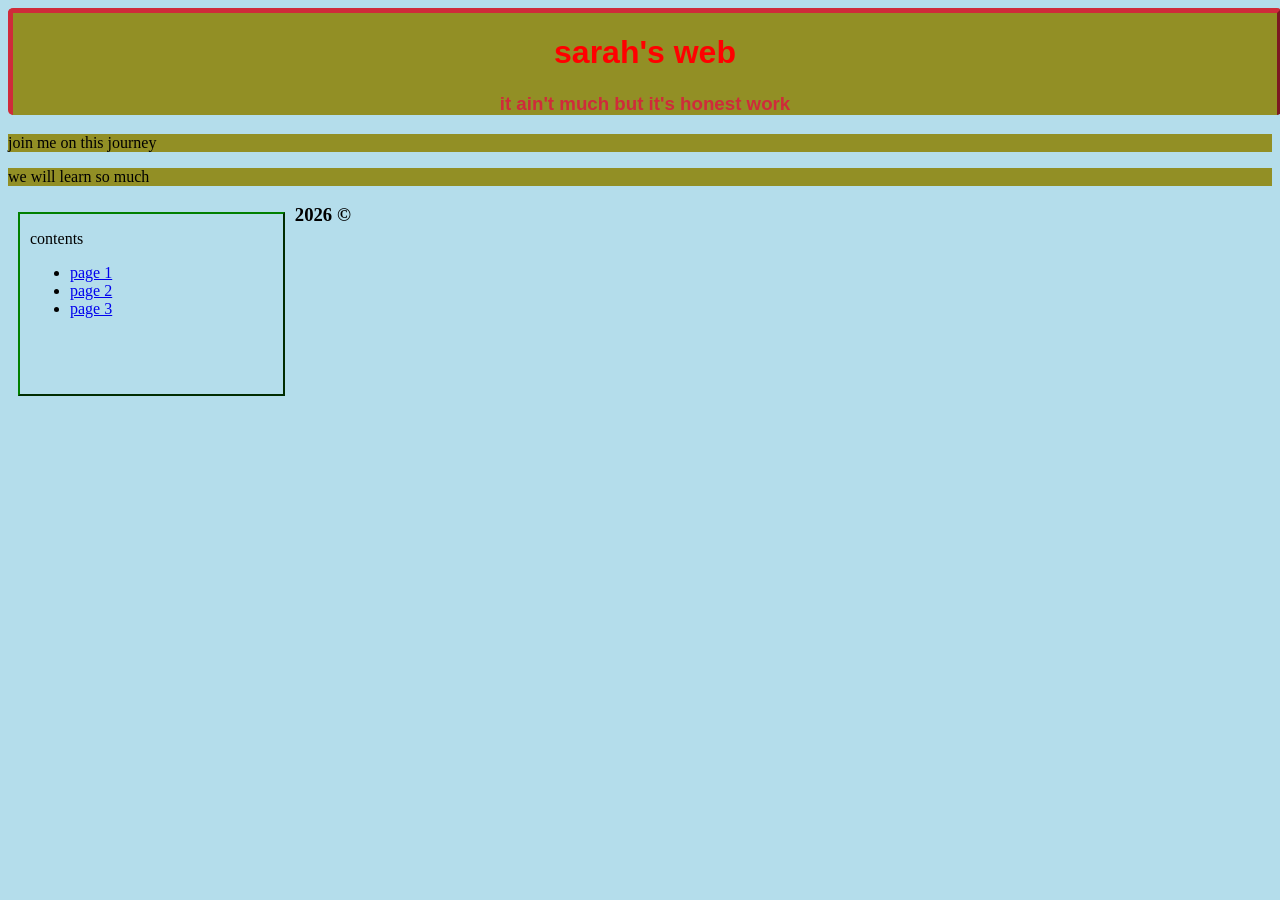
==== index.html @ 5e2934aa "Rename Index.html to index.html" ====
<!DOCTYPE html>
<html lang="en">
<head>
   <meta charset="UTF-8">
   <link rel="stylesheet" type="text/css" href="css.css">
   <meta name="author" content="Sarah Torrico">  
   <meta name="viewport" content="width=device-width,initial-scale=1.0">

   <title>index</title>
</head>
<body>
<div id="header">
  <h1>sarah's web</h1>
  <h3>it ain't much but it's honest work</h3>
</div>
<p class="specialclass"> join me on this journey</p>
<p class="specialclass"> we will learn so much </p>
  
<div id="contents">
   <p>contents</p>
   <ul>
       <li><a href="file:///Users/sarahtorrico/Downloads/info%20654/webbasicspage1.html">page 1</a></li>
       <li><a href="file:///Users/sarahtorrico/Downloads/info%20654/page2.html">page 2</a></li>
       <li><a href="file:///Users/sarahtorrico/Downloads/info%20654/page3.html">page 3</a></li>
   </ul>
</div>
<h3>2026 &copy;</h3>
</body>
</html>
---- css.css ----
#header {
  border: 5px outset rgb(207, 43, 58);
  background-color: rgb(146, 143, 37);
  text-align: center;
  font-family: 'Franklin Gothic Medium', 'Arial Narrow', Arial, sans-serif;
  .centerred text-align: center;
  color: rgb(207, 43, 58);
}



h1 {
  font-family: 'Franklin Gothic Medium', 'Arial Narrow', Arial, sans-serif;
  .centerred text-align: center;
  color: red;
}


#header,
#footer {
  width: 100%;
  text-align: center;
  border-radius: 5px;
}

#header {
  background: rgb(146, 143, 37);
  color: rgb(207, 43, 58);
  border-bottom: 5px
}

#footer {
  clear: left;
  background: rgb(56, 204, 154);
  color: rgb(146, 143, 37);
  border-bottom: 5px solid rgb((207, 43, 58));
}

#contents,
#centerbody {
  margin: 10px;
  float: left;
}

#contents {
  padding-left: 10px;
  border: 2px outset green;
  width: 20%;
  height: 180px;
}

#centerbody {
  border: 2px outset blue;
  text-align: center;
  width: 70%;
  height: 180px;
}

.centerred {
  text-align: center;
  color: red
}

.specialclass {
  background-color: rgb(146, 143, 37);
}

.myDiv {
  border: 5px outset red;
  background-color: rgb(146, 143, 37);
  text-align: center;
}

body {
  background-color: rgb(180, 221, 235);
}
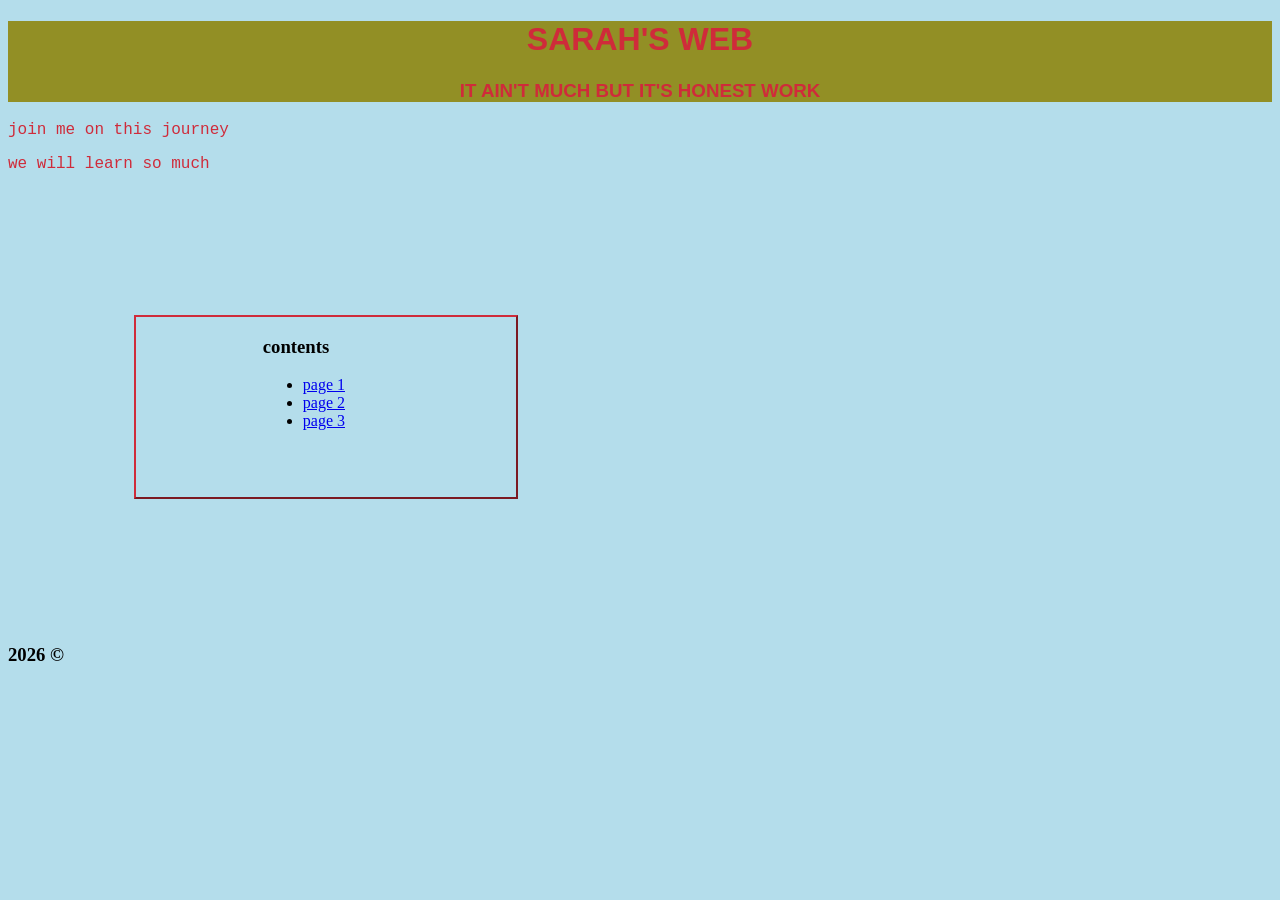
==== commit c9ccf0c1: "Update index.html" ====
--- a/index.html
+++ b/index.html
@@ -5,25 +5,26 @@
    <link rel="stylesheet" type="text/css" href="css.css">
    <meta name="author" content="Sarah Torrico">  
    <meta name="viewport" content="width=device-width,initial-scale=1.0">
-
    <title>index</title>
 </head>
 <body>
-<div id="header">
+<div id="indexheader">
   <h1>sarah's web</h1>
   <h3>it ain't much but it's honest work</h3>
 </div>
+
 <p class="specialclass"> join me on this journey</p>
 <p class="specialclass"> we will learn so much </p>
   
 <div id="contents">
-   <p>contents</p>
+   <h3>contents</h3>
    <ul>
-       <li><a href="file:///Users/sarahtorrico/Downloads/info%20654/webbasicspage1.html">page 1</a></li>
-       <li><a href="file:///Users/sarahtorrico/Downloads/info%20654/page2.html">page 2</a></li>
-       <li><a href="file:///Users/sarahtorrico/Downloads/info%20654/page3.html">page 3</a></li>
+       <li><a href="page1.html">page 1</a></li>
+       <li><a href="page2.html">page 2</a></li>
+       <li><a href="page3.html">page 3</a></li>
    </ul>
 </div>
+<div id="footer"></div>
 <h3>2026 &copy;</h3>
 </body>
 </html>
--- a/css.css
+++ b/css.css
@@ -1,50 +1,52 @@
-#header {
-  border: 5px outset rgb(207, 43, 58);
+#indexheader {
+  padding: 20%  rgb(207, 43, 58);
   background-color: rgb(146, 143, 37);
   text-align: center;
+  text-transform: uppercase;
   font-family: 'Franklin Gothic Medium', 'Arial Narrow', Arial, sans-serif;
-  .centerred text-align: center;
+  text-align: center;
   color: rgb(207, 43, 58);
 }
 
+.myDiv{
+  font-family: 'Franklin Gothic Medium', 'Arial Narrow', Arial, sans-serif;
+  text-align: center;
+  color: rgb(207, 43, 58);
+}
+#contents {border:2px outset rgb(207, 43, 58); text-align:left; width:20%;height:10%;}
 
-
-h1 {
-  font-family: 'Franklin Gothic Medium', 'Arial Narrow', Arial, sans-serif;
-  .centerred text-align: center;
-  color: red;
+.specialclass{
+  color: rgb(207, 43, 58);
+  font-family:'Courier New', Courier, monospace
 }
-
-
-#header,
 #footer {
   width: 100%;
   text-align: center;
-  border-radius: 5px;
+  border-radius: 5%;
 }
 
-#header {
+#indexheader {
   background: rgb(146, 143, 37);
   color: rgb(207, 43, 58);
-  border-bottom: 5px
+  border-bottom: 5p%
 }
 
 #footer {
   clear: left;
   background: rgb(56, 204, 154);
   color: rgb(146, 143, 37);
-  border-bottom: 5px solid rgb((207, 43, 58));
+  border-bottom: 5% solid rgb((207, 43, 58));
 }
 
 #contents,
 #centerbody {
-  margin: 10px;
+  margin: 10%;
   float: left;
 }
 
 #contents {
-  padding-left: 10px;
-  border: 2px outset green;
+  padding-left: 10%;
+  border: 2% outset green;
   width: 20%;
   height: 180px;
 }
@@ -53,7 +55,7 @@
   border: 2px outset blue;
   text-align: center;
   width: 70%;
-  height: 180px;
+  height: 180%;
 }
 
 .centerred {
@@ -61,16 +63,14 @@
   color: red
 }
 
-.specialclass {
-  background-color: rgb(146, 143, 37);
-}
+
 
 .myDiv {
-  border: 5px outset red;
+  border: 5% outset red;
   background-color: rgb(146, 143, 37);
   text-align: center;
 }
 
 body {
   background-color: rgb(180, 221, 235);
-}+}
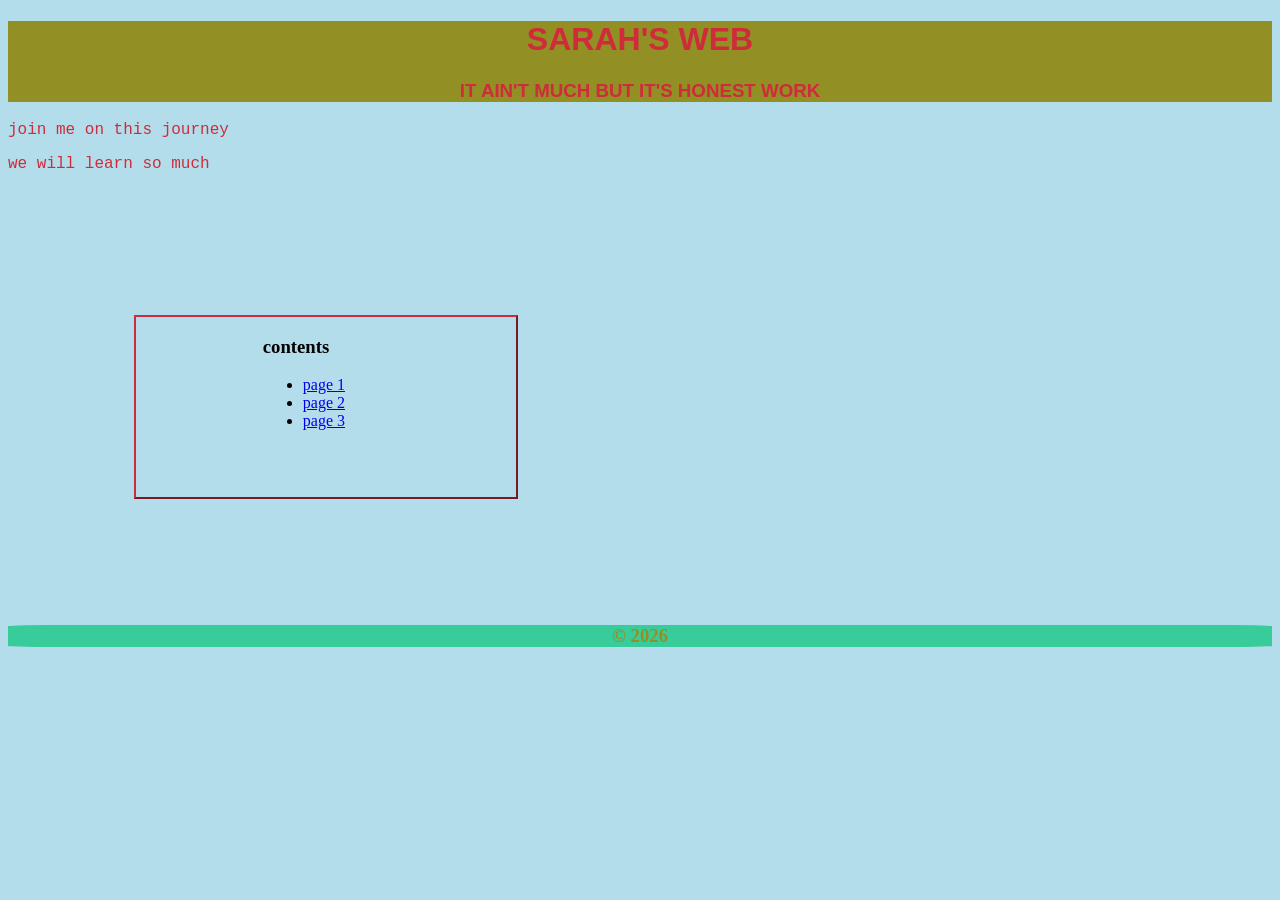
==== commit b989eb40: "Update index.html" ====
--- a/index.html
+++ b/index.html
@@ -24,7 +24,8 @@
        <li><a href="page3.html">page 3</a></li>
    </ul>
 </div>
-<div id="footer"></div>
-<h3>2026 &copy;</h3>
+<div id="footer">
+<h3>&copy; 2026</h3>
+</div>
 </body>
 </html>
--- a/css.css
+++ b/css.css
@@ -1,5 +1,4 @@
 #indexheader {
-  padding: 20%  rgb(207, 43, 58);
   background-color: rgb(146, 143, 37);
   text-align: center;
   text-transform: uppercase;
@@ -28,14 +27,12 @@
 #indexheader {
   background: rgb(146, 143, 37);
   color: rgb(207, 43, 58);
-  border-bottom: 5p%
 }
 
 #footer {
   clear: left;
   background: rgb(56, 204, 154);
   color: rgb(146, 143, 37);
-  border-bottom: 5% solid rgb((207, 43, 58));
 }
 
 #contents,
@@ -46,7 +43,6 @@
 
 #contents {
   padding-left: 10%;
-  border: 2% outset green;
   width: 20%;
   height: 180px;
 }
@@ -66,7 +62,6 @@
 
 
 .myDiv {
-  border: 5% outset red;
   background-color: rgb(146, 143, 37);
   text-align: center;
 }
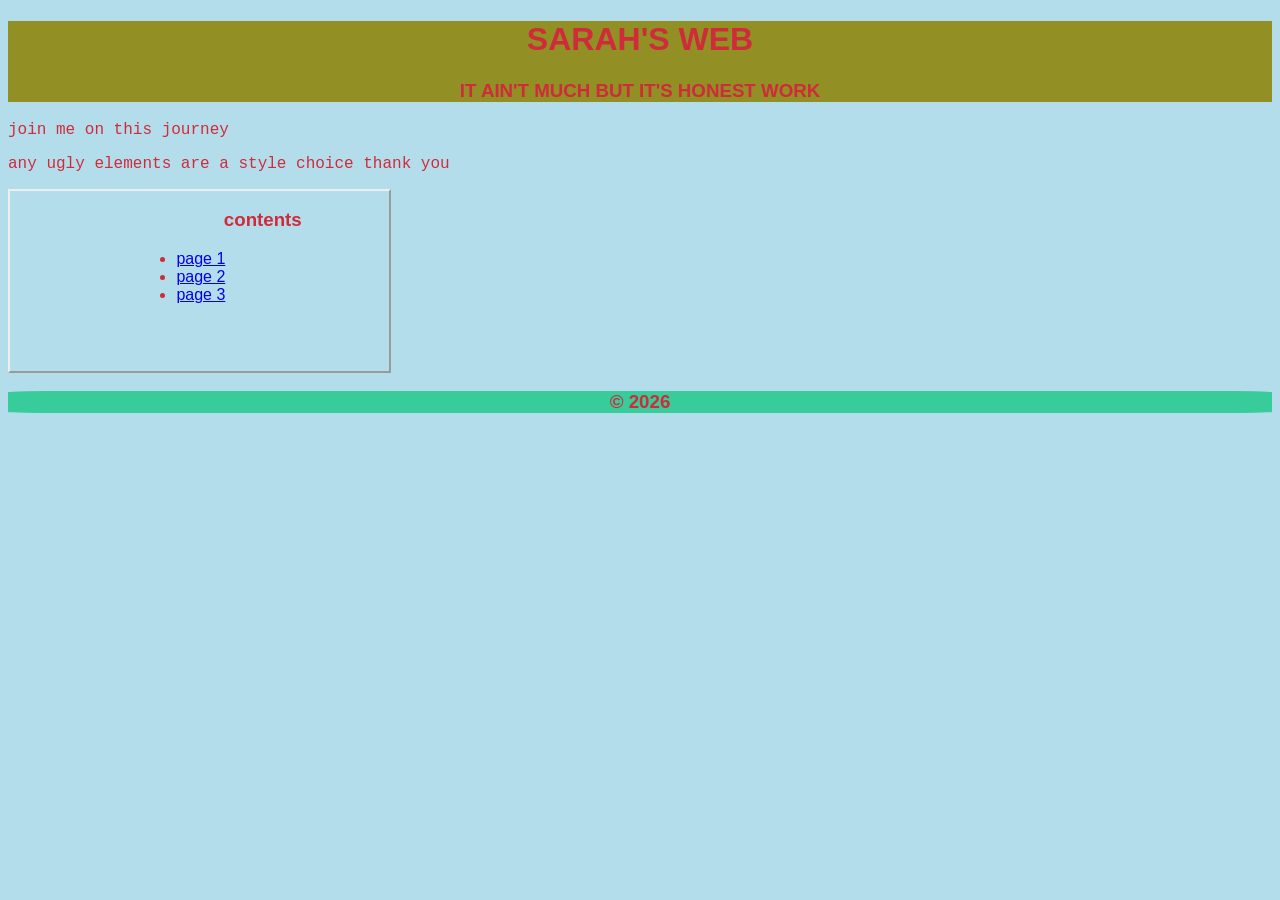
==== commit 943cea34: "Update index.html" ====
--- a/index.html
+++ b/index.html
@@ -14,7 +14,7 @@
 </div>
 
 <p class="specialclass"> join me on this journey</p>
-<p class="specialclass"> we will learn so much </p>
+<p class="specialclass"> any ugly elements are a style choice thank you </p>
   
 <div id="contents">
    <h3>contents</h3>
--- a/css.css
+++ b/css.css
@@ -2,6 +2,15 @@
   background-color: rgb(146, 143, 37);
   text-align: center;
   text-transform: uppercase;
+  font-family: 'Franklin Gothic Medium', 'Arial Narrow', Arial, sans-serif;
+  text-align: center;
+  color: rgb(207, 43, 58);
+}
+p {
+  font-family: 'Franklin Gothic Medium', 'Arial Narrow', Arial, sans-serif;
+}
+
+h3 {
   font-family: 'Franklin Gothic Medium', 'Arial Narrow', Arial, sans-serif;
   text-align: center;
   color: rgb(207, 43, 58);
@@ -12,7 +21,6 @@
   text-align: center;
   color: rgb(207, 43, 58);
 }
-#contents {border:2px outset rgb(207, 43, 58); text-align:left; width:20%;height:10%;}
 
 .specialclass{
   color: rgb(207, 43, 58);
@@ -35,31 +43,15 @@
   color: rgb(146, 143, 37);
 }
 
-#contents,
-#centerbody {
-  margin: 10%;
-  float: left;
-}
-
 #contents {
   padding-left: 10%;
   width: 20%;
   height: 180px;
+  color: rgb(207, 43, 58);
+  font-family: 'Franklin Gothic Medium', 'Arial Narrow', Arial, sans-serif;
+  text-align: left;
+  border:2px outset;
 }
-
-#centerbody {
-  border: 2px outset blue;
-  text-align: center;
-  width: 70%;
-  height: 180%;
-}
-
-.centerred {
-  text-align: center;
-  color: red
-}
-
-
 
 .myDiv {
   background-color: rgb(146, 143, 37);
